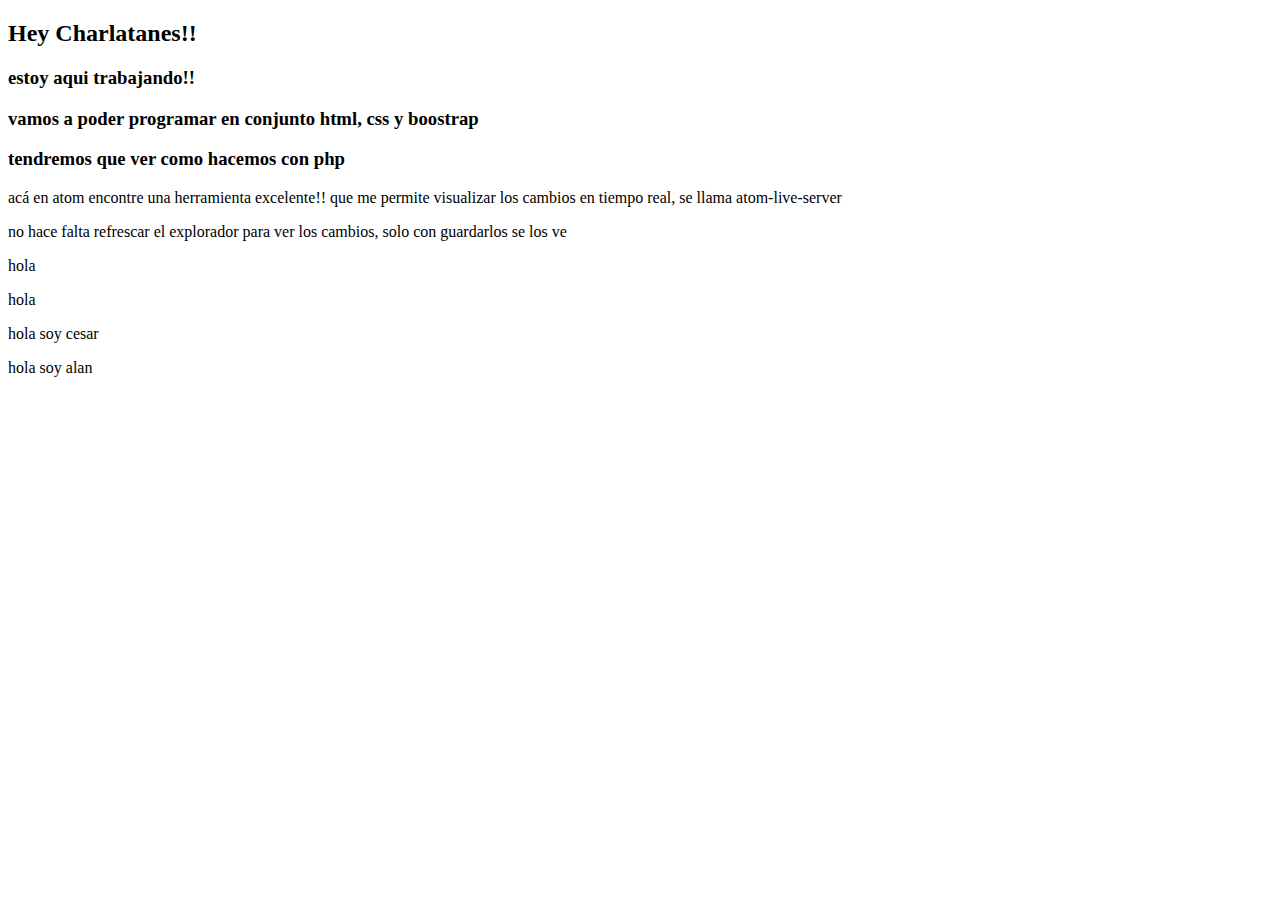
==== test.html @ 384dec94 "asd" ====
<!DOCTYPE html>
<html lang="en" dir="ltr">
     <head>
          <meta charset="utf-8">
          <title>Prueba de Git</title>
     </head>
     <body>
          <h2>Hey Charlatanes!!</h2>
          <h3>estoy aqui trabajando!!</h3>
          <h3>vamos a poder programar en conjunto html, css y boostrap</h3>
          <h3>tendremos que ver como hacemos con php</h3>

          <p>acá en atom encontre una herramienta excelente!! que me permite
          visualizar los cambios en tiempo real, se llama atom-live-server</p>
          <p>no hace falta refrescar el explorador para ver los cambios, solo con guardarlos se los ve</p>
          <p>hola</p>
          <p>hola</p>
          <p>hola soy cesar</p>
          <p>hola soy alan</p>
     </body>
</html>
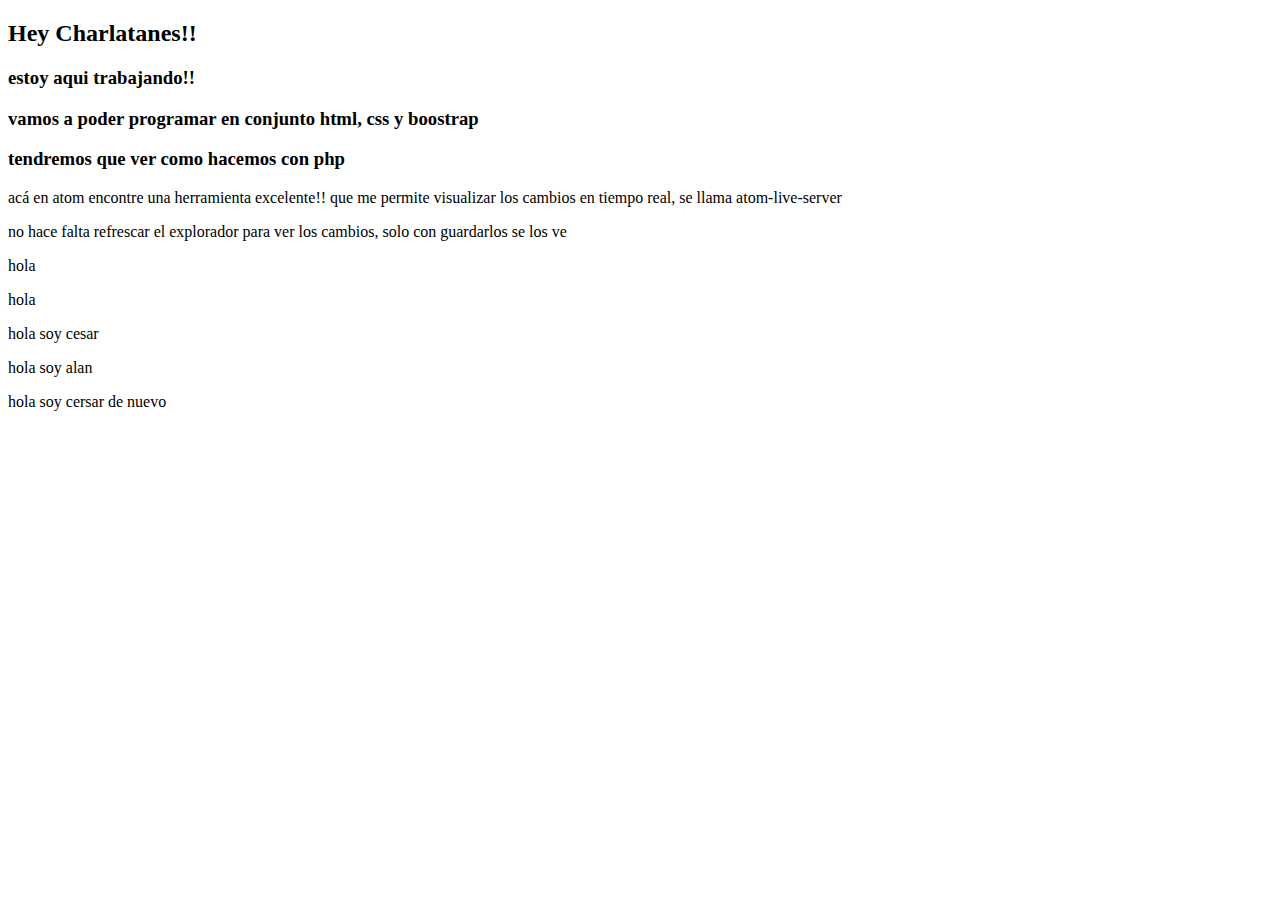
==== commit db8a2209: "asd" ====
--- a/test.html
+++ b/test.html
@@ -17,5 +17,6 @@
           <p>hola</p>
           <p>hola soy cesar</p>
           <p>hola soy alan</p>
+          <p>hola soy cersar de nuevo</p>
      </body>
 </html>
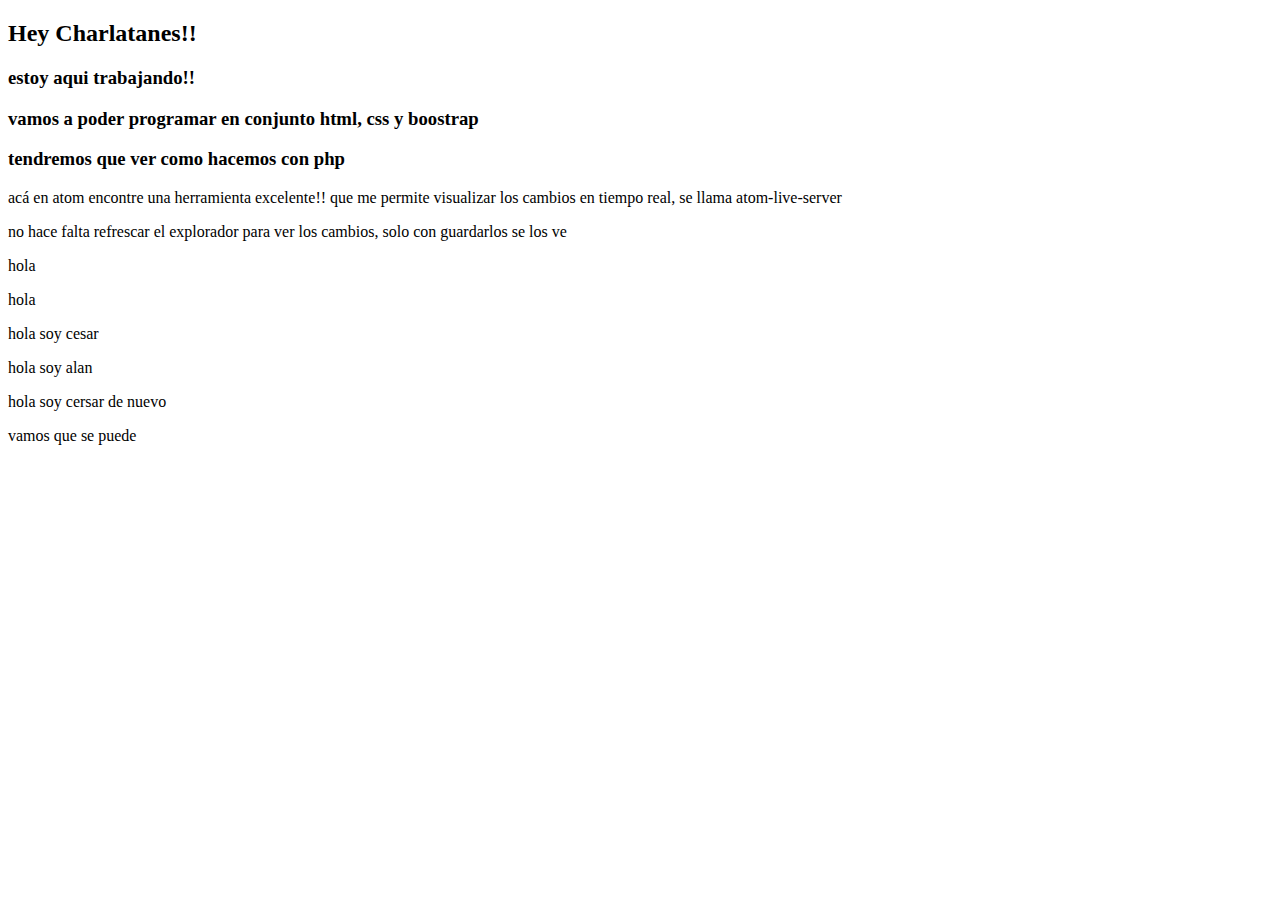
==== commit ea47fd5d: "vamoss" ====
--- a/test.html
+++ b/test.html
@@ -18,5 +18,6 @@
           <p>hola soy cesar</p>
           <p>hola soy alan</p>
           <p>hola soy cersar de nuevo</p>
+          <p>vamos que se puede</p>
      </body>
 </html>
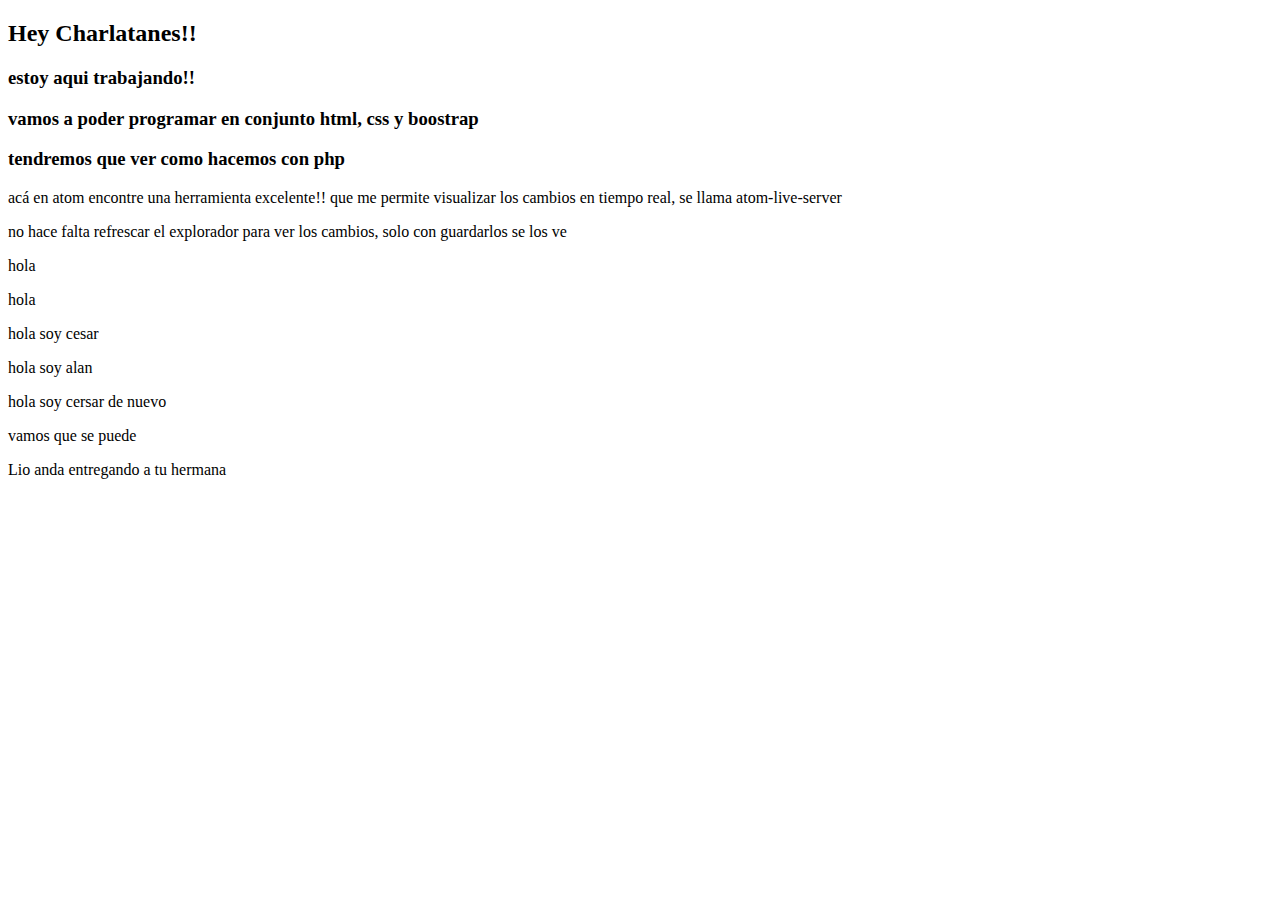
==== commit ce80a97b: "asd" ====
--- a/test.html
+++ b/test.html
@@ -19,5 +19,6 @@
           <p>hola soy alan</p>
           <p>hola soy cersar de nuevo</p>
           <p>vamos que se puede</p>
+          <p>Lio anda entregando a tu hermana</p>
      </body>
 </html>
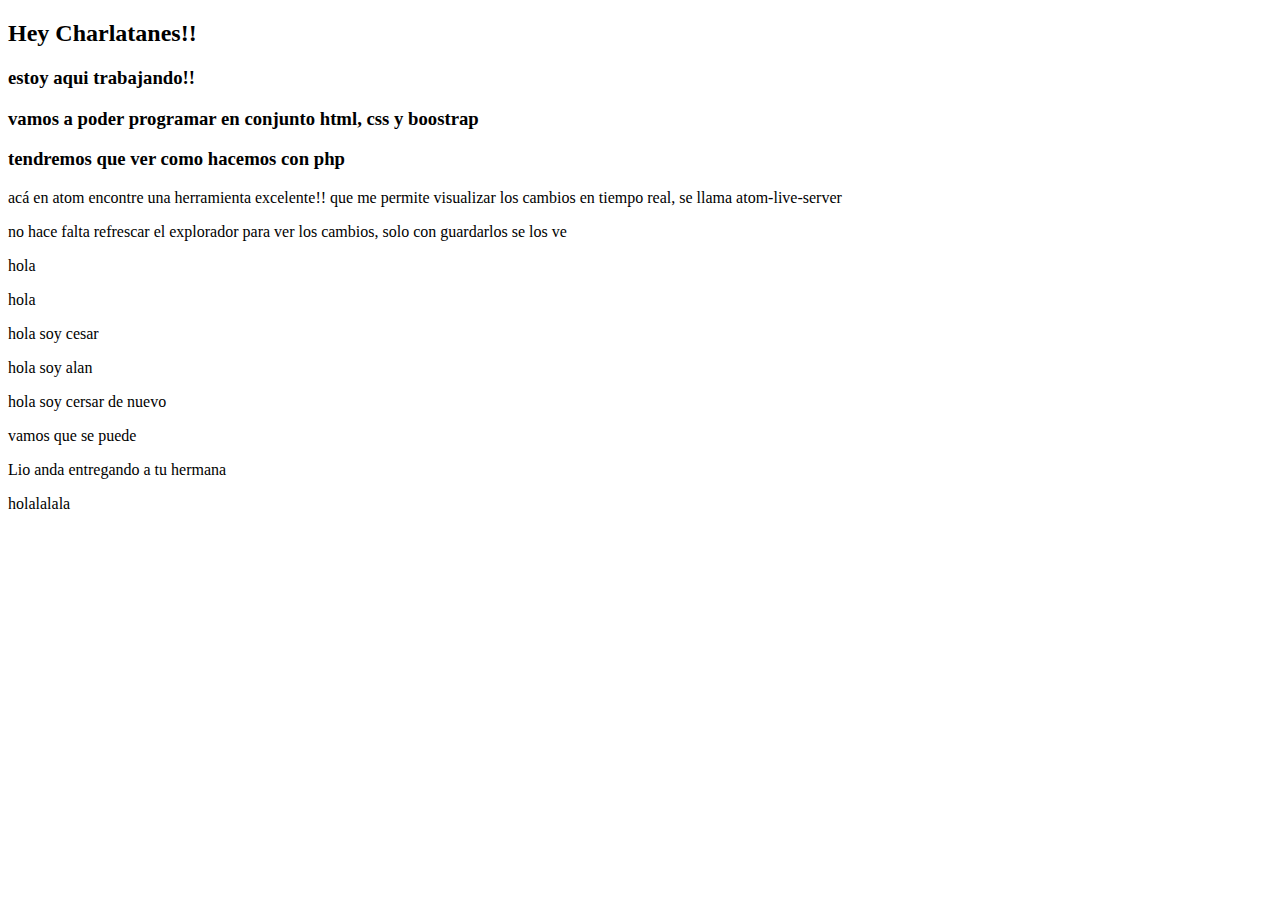
==== commit c0372b1b: "pruebaConexion" ====
--- a/test.html
+++ b/test.html
@@ -20,5 +20,6 @@
           <p>hola soy cersar de nuevo</p>
           <p>vamos que se puede</p>
           <p>Lio anda entregando a tu hermana</p>
+          <p>holalalala</p>
      </body>
 </html>
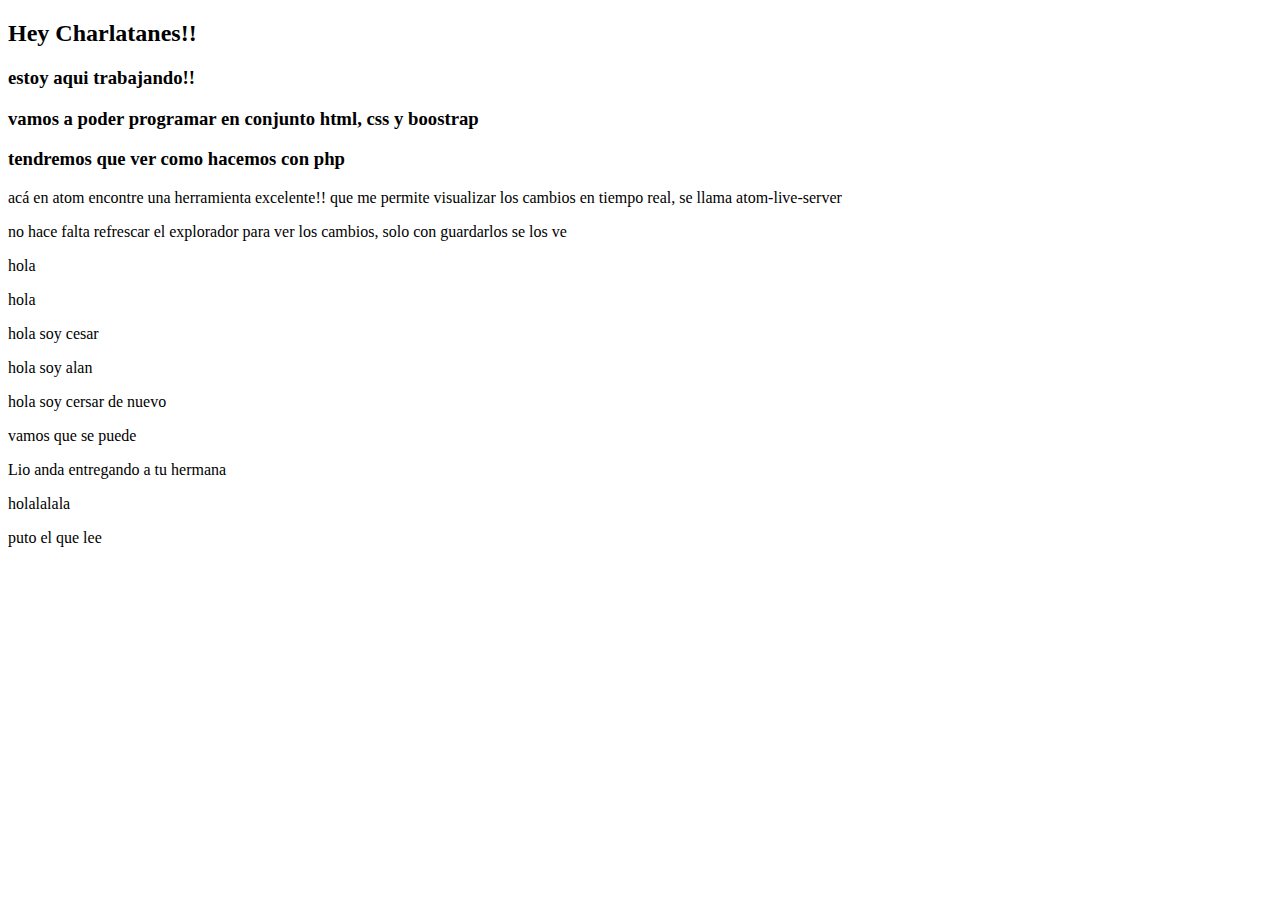
==== commit c910ef04: "prueba server" ====
--- a/test.html
+++ b/test.html
@@ -1,25 +1,26 @@
-<!DOCTYPE html>
-<html lang="en" dir="ltr">
-     <head>
-          <meta charset="utf-8">
-          <title>Prueba de Git</title>
-     </head>
-     <body>
-          <h2>Hey Charlatanes!!</h2>
-          <h3>estoy aqui trabajando!!</h3>
-          <h3>vamos a poder programar en conjunto html, css y boostrap</h3>
-          <h3>tendremos que ver como hacemos con php</h3>
-
-          <p>acá en atom encontre una herramienta excelente!! que me permite
-          visualizar los cambios en tiempo real, se llama atom-live-server</p>
-          <p>no hace falta refrescar el explorador para ver los cambios, solo con guardarlos se los ve</p>
-          <p>hola</p>
-          <p>hola</p>
-          <p>hola soy cesar</p>
-          <p>hola soy alan</p>
-          <p>hola soy cersar de nuevo</p>
-          <p>vamos que se puede</p>
-          <p>Lio anda entregando a tu hermana</p>
-          <p>holalalala</p>
-     </body>
-</html>
+<!DOCTYPE html>
+<html lang="en" dir="ltr">
+     <head>
+          <meta charset="utf-8">
+          <title>Prueba de Git</title>
+     </head>
+     <body>
+          <h2>Hey Charlatanes!!</h2>
+          <h3>estoy aqui trabajando!!</h3>
+          <h3>vamos a poder programar en conjunto html, css y boostrap</h3>
+          <h3>tendremos que ver como hacemos con php</h3>
+
+          <p>acá en atom encontre una herramienta excelente!! que me permite
+          visualizar los cambios en tiempo real, se llama atom-live-server</p>
+          <p>no hace falta refrescar el explorador para ver los cambios, solo con guardarlos se los ve</p>
+          <p>hola</p>
+          <p>hola</p>
+          <p>hola soy cesar</p>
+          <p>hola soy alan</p>
+          <p>hola soy cersar de nuevo</p>
+          <p>vamos que se puede</p>
+          <p>Lio anda entregando a tu hermana</p>
+          <p>holalalala</p>
+          puto el que lee
+     </body>
+</html>
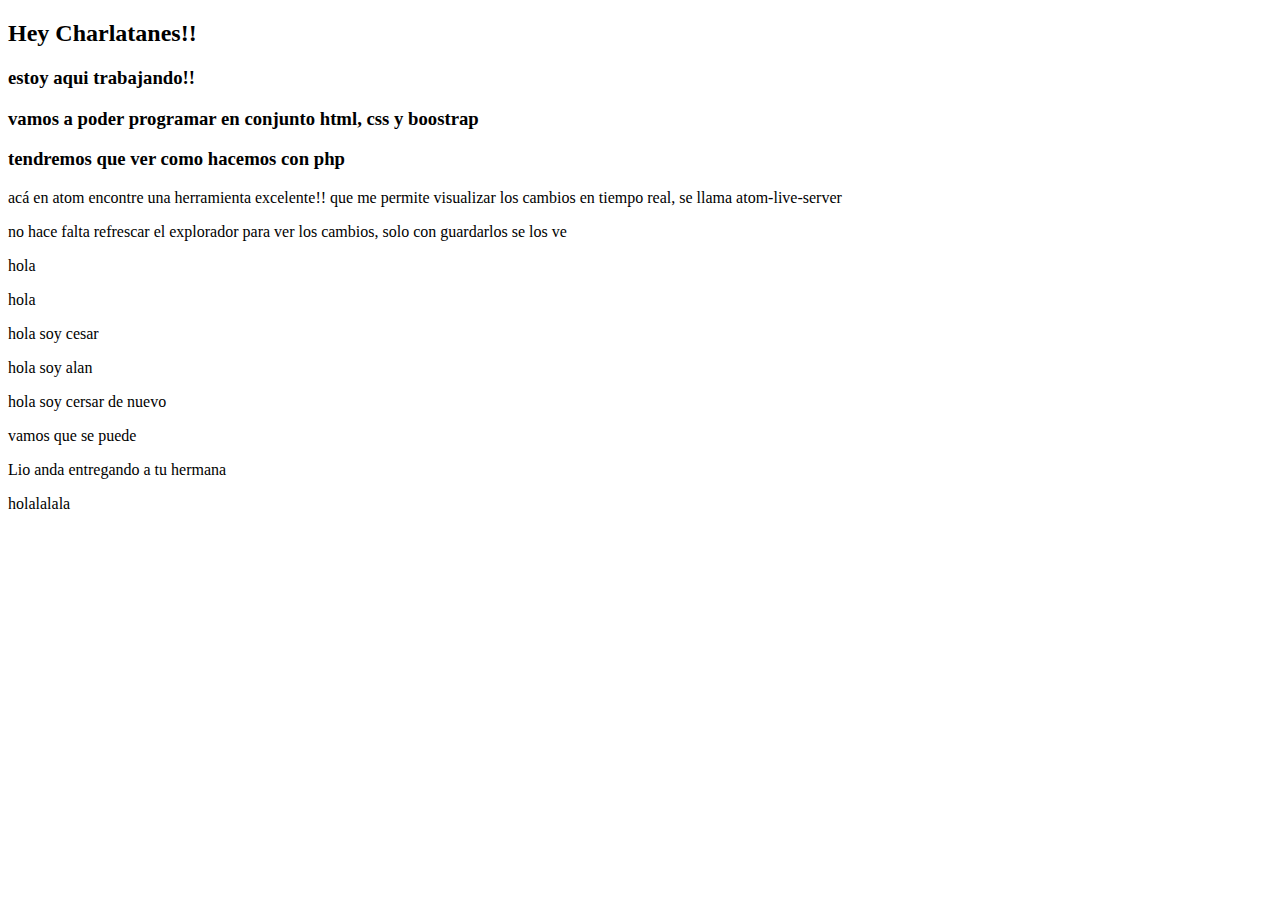
==== commit 7447861d: "Cambios" ====
--- a/test.html
+++ b/test.html
@@ -21,6 +21,5 @@
           <p>vamos que se puede</p>
           <p>Lio anda entregando a tu hermana</p>
           <p>holalalala</p>
-          puto el que lee
      </body>
 </html>
